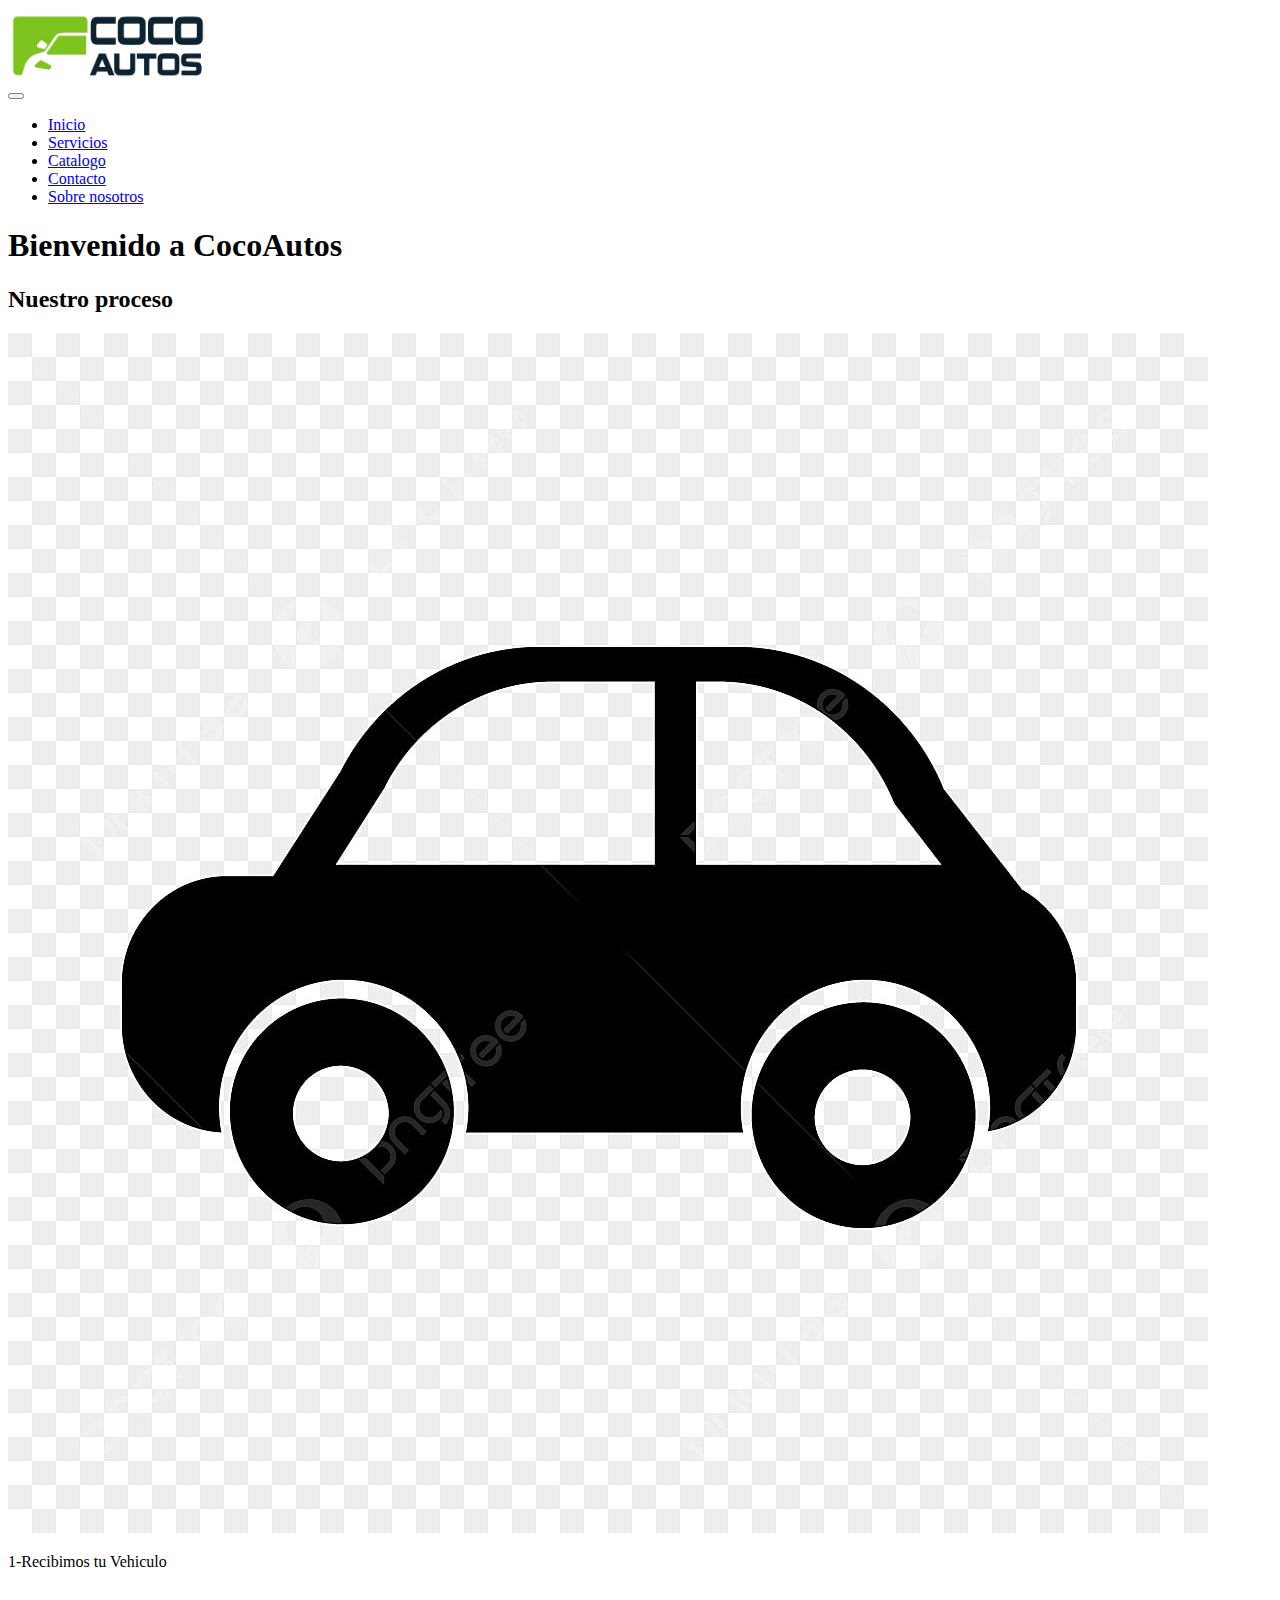
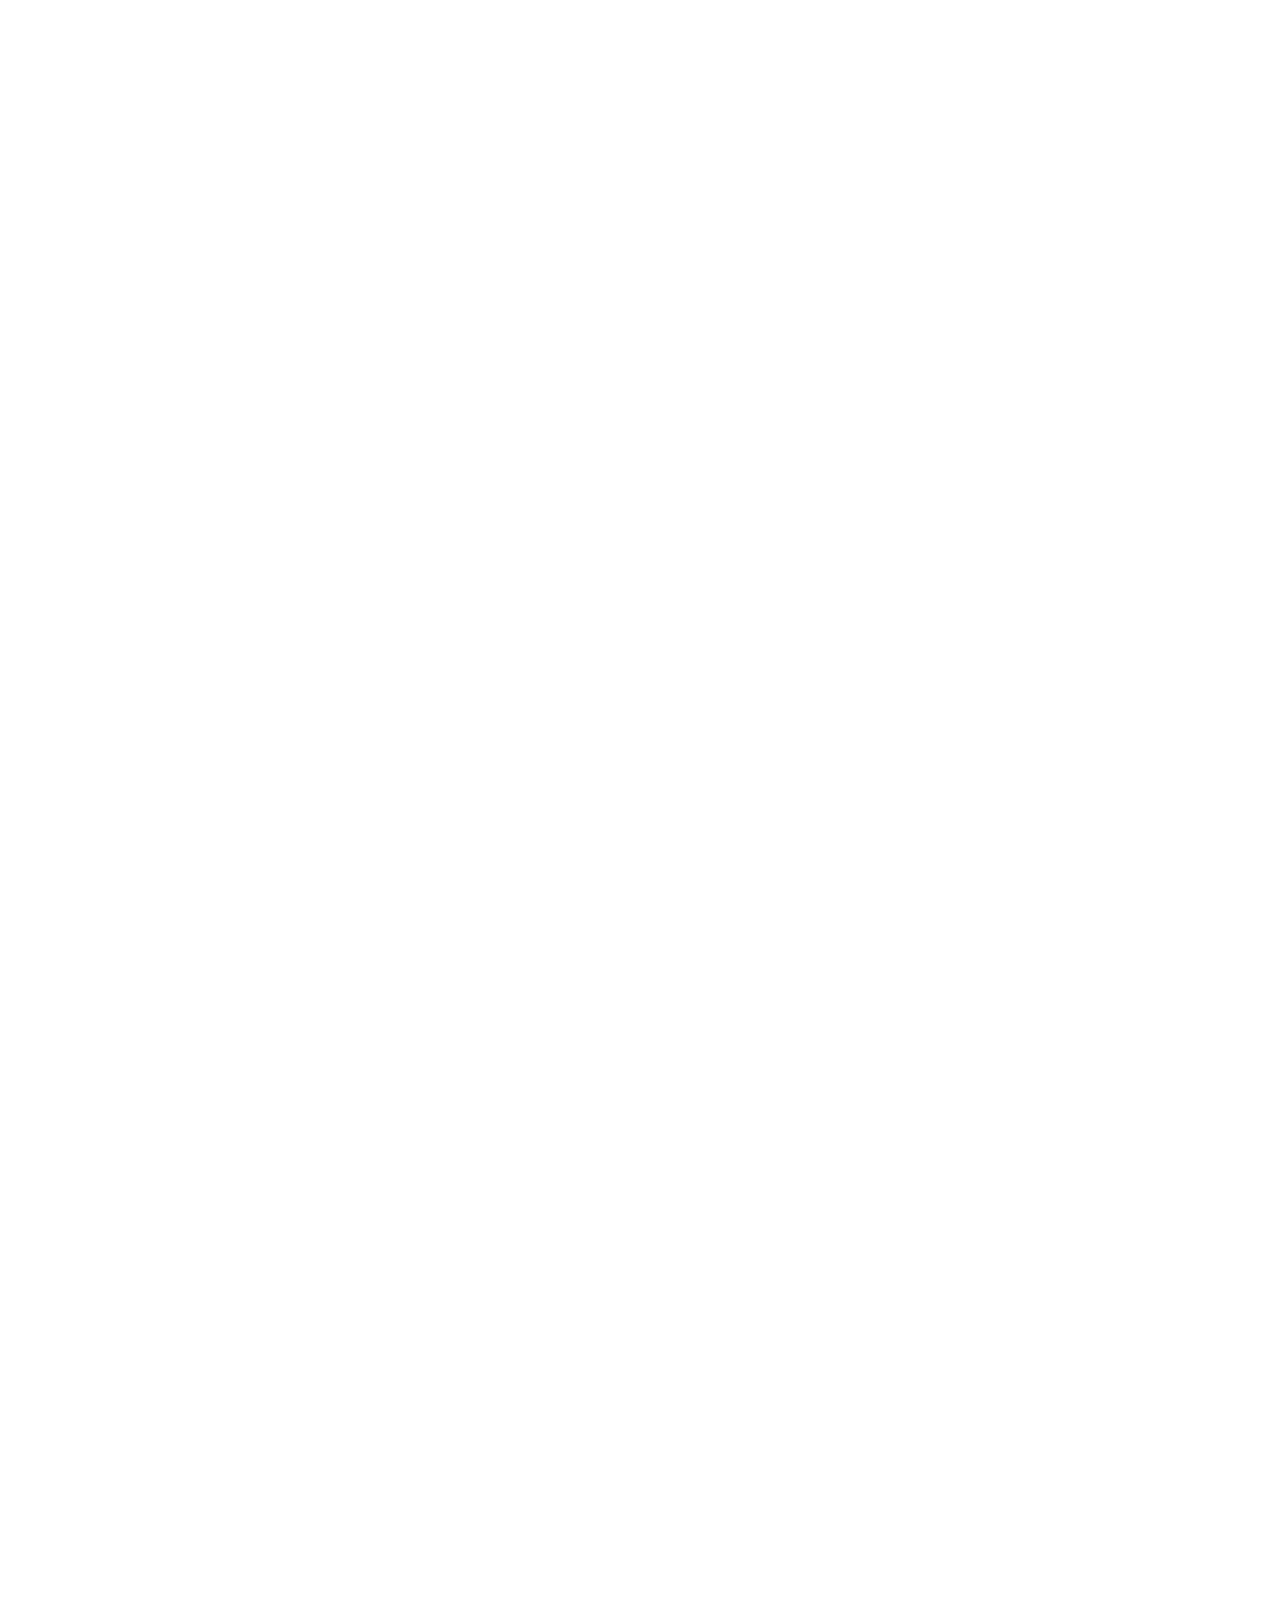
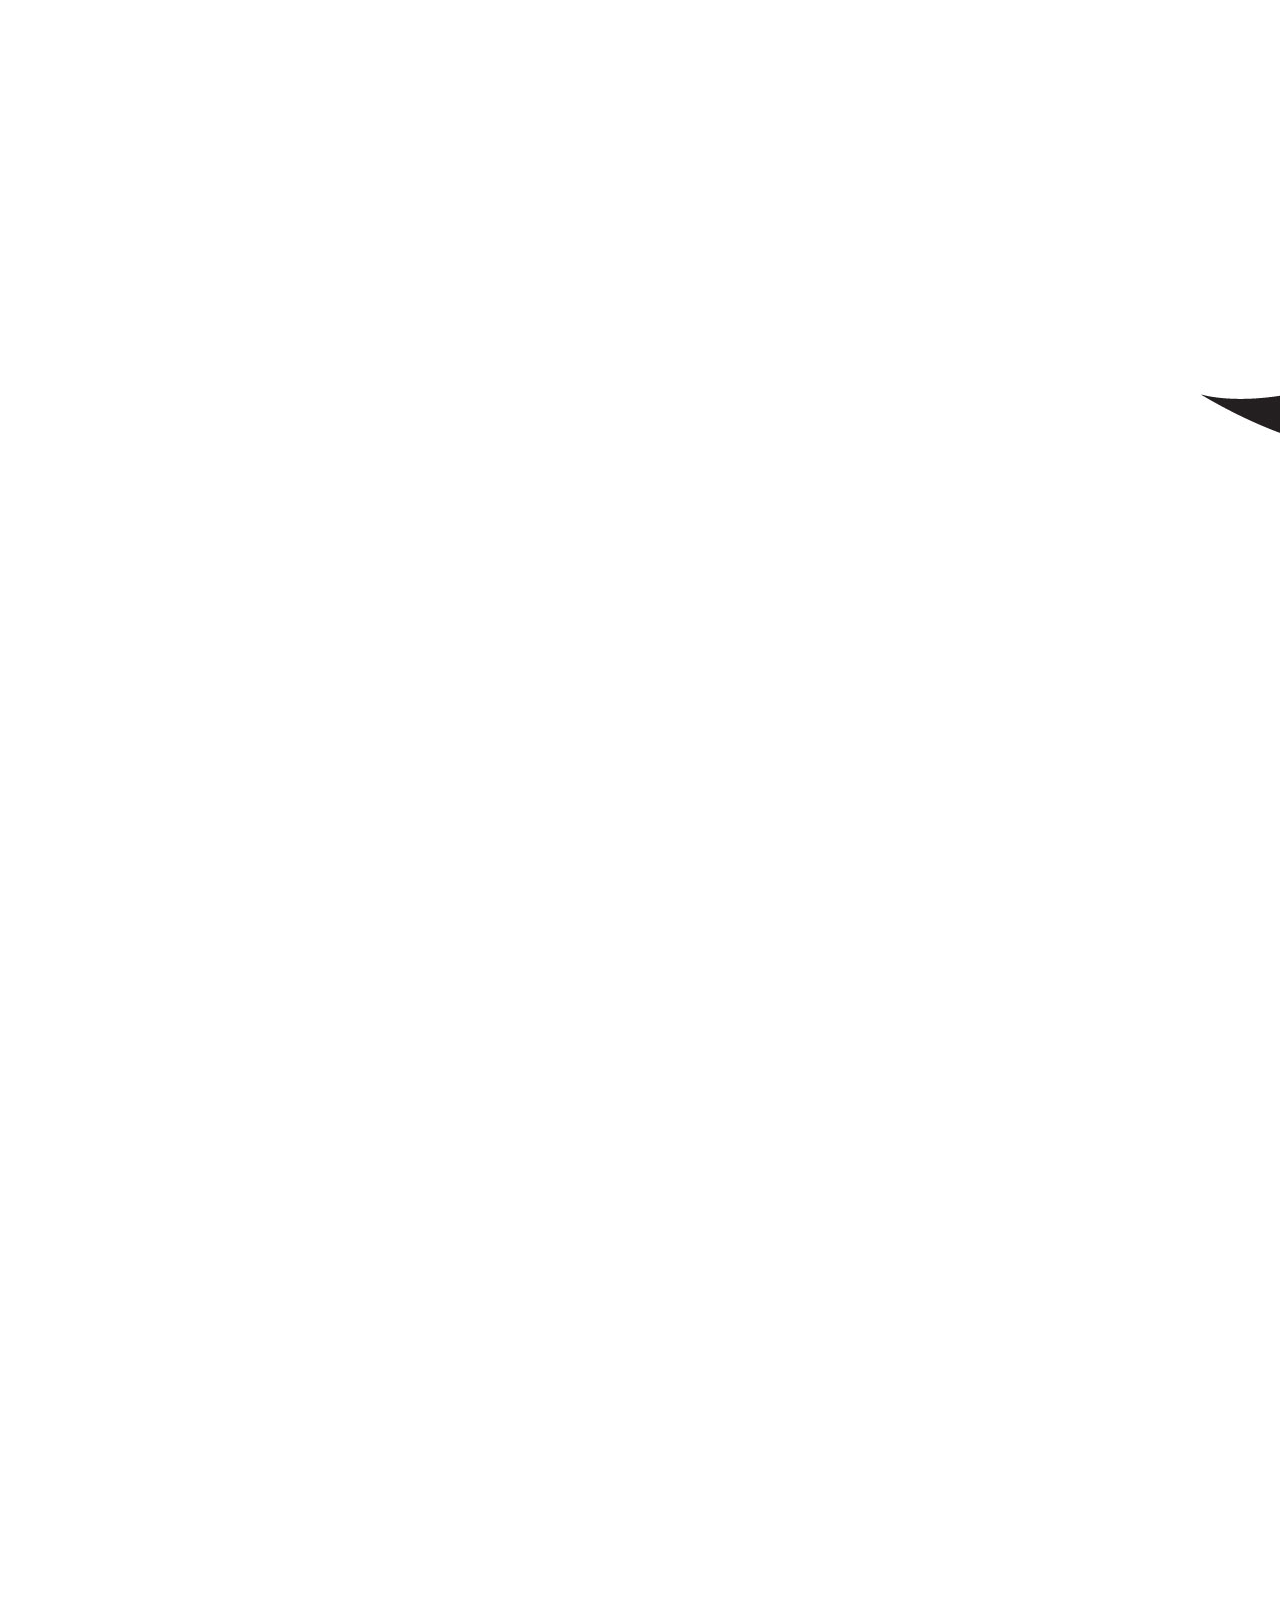
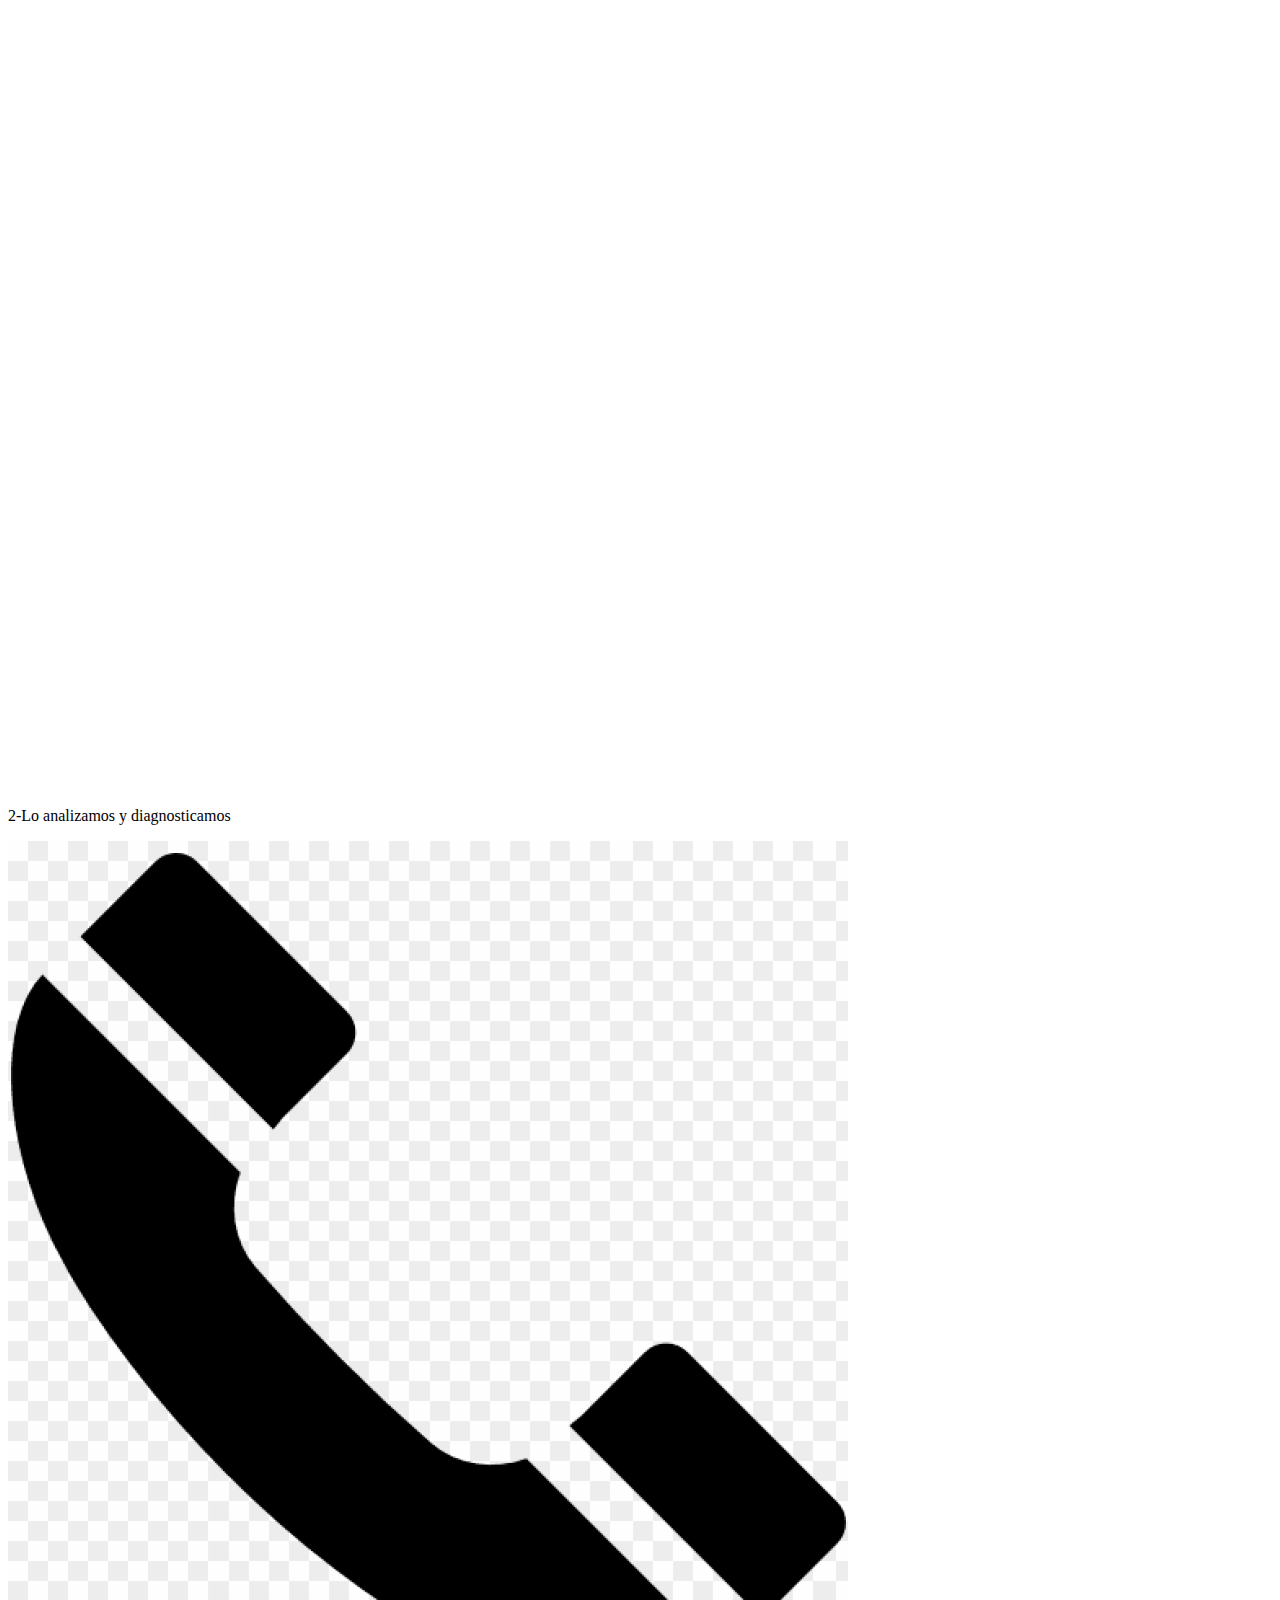
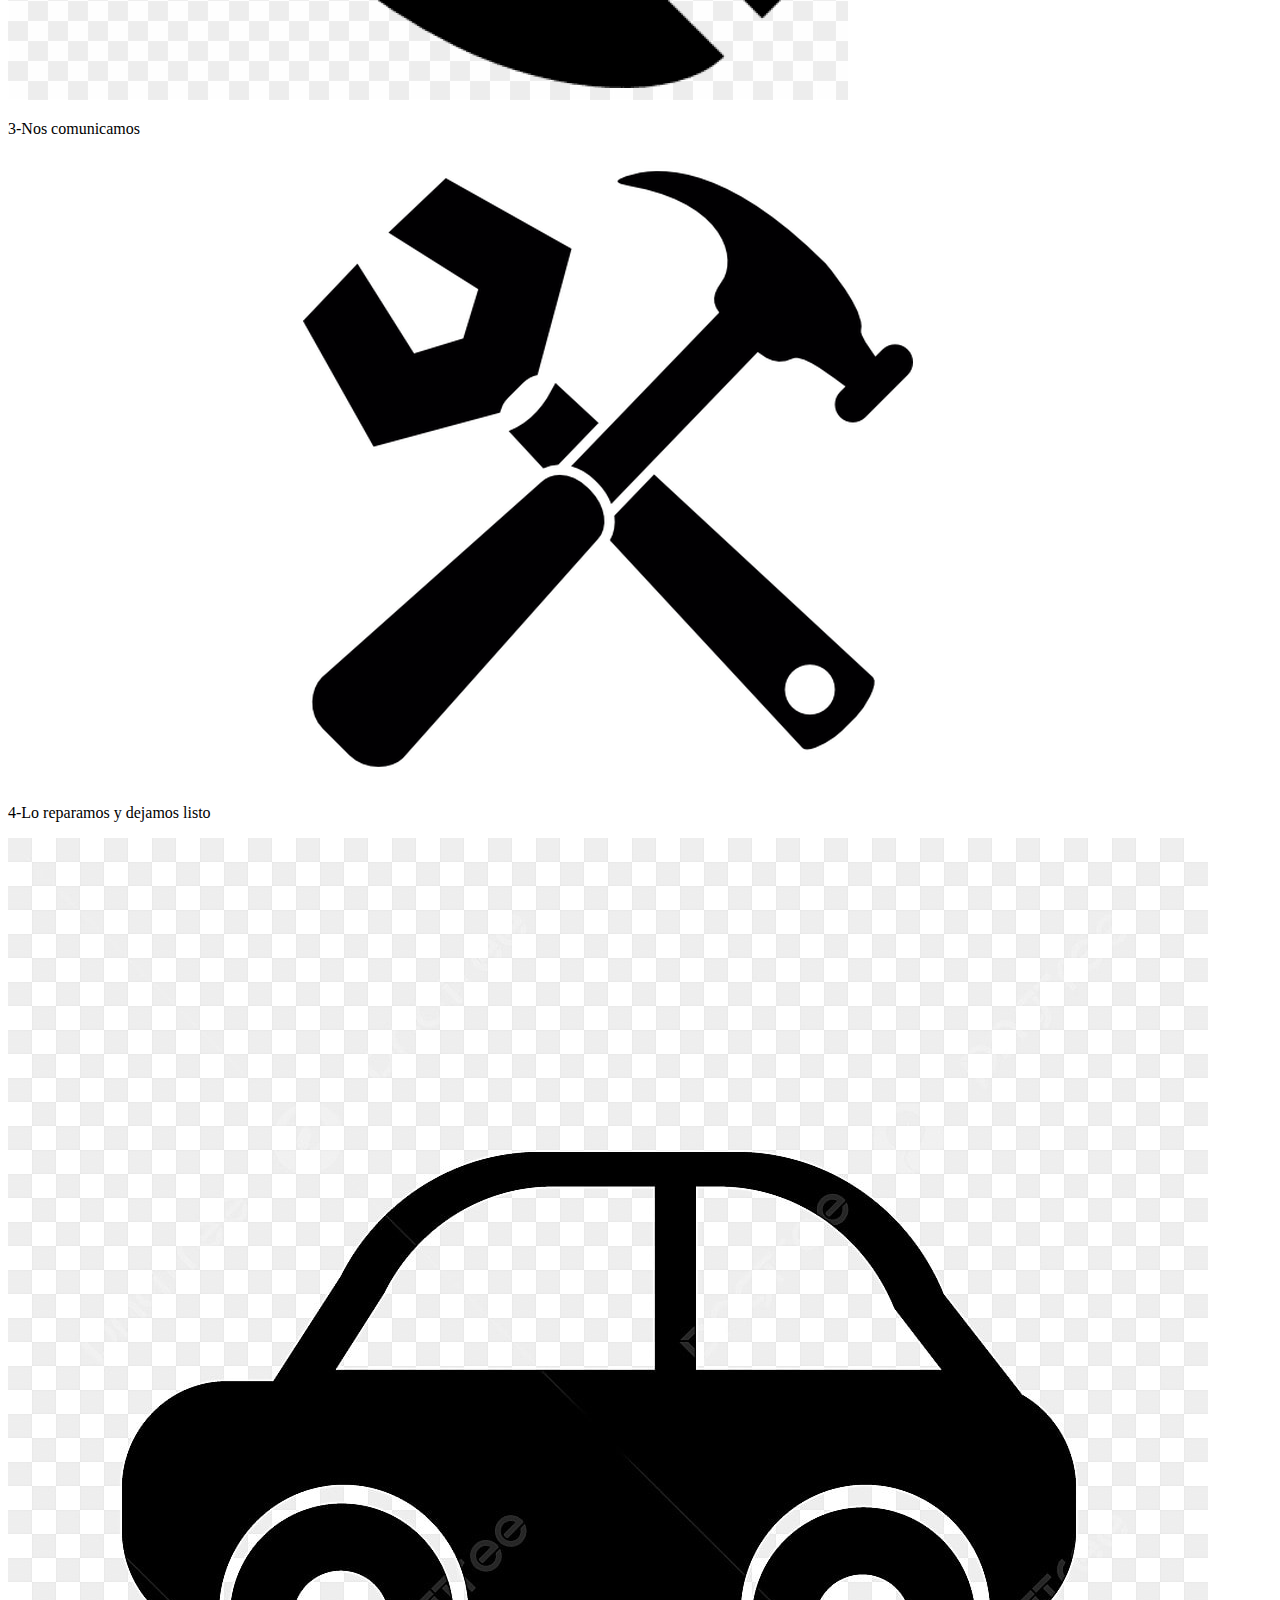
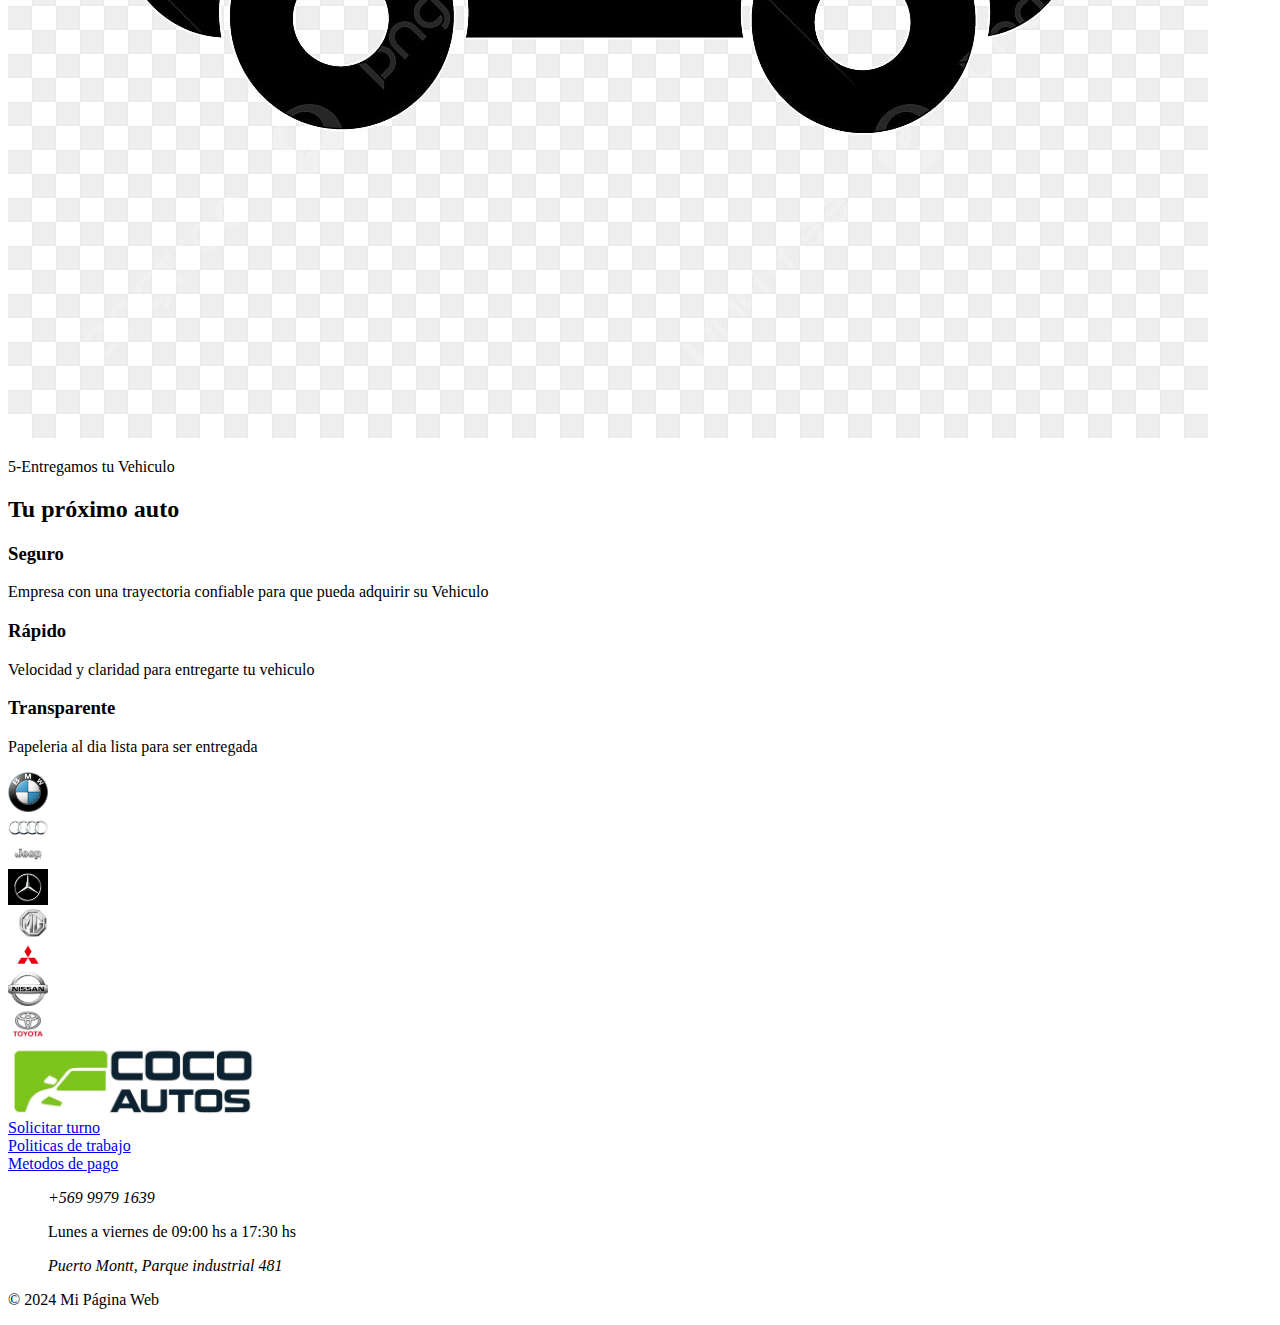
==== index.html @ 25457704 "armado de estructura y compilado de sass" ====
<!DOCTYPE html>
<html lang="es">
<head>
    <meta charset="UTF-8">
    <meta name="viewport" content="width=device-width, initial-scale=1.0">
    <title>Practica boostrap</title>
    <link href="https://cdn.jsdelivr.net/npm/bootstrap@5.3.2/dist/css/bootstrap.min.css" rel="stylesheet" integrity="sha384-T3c6CoIi6uLrA9TneNEoa7RxnatzjcDSCmG1MXxSR1GAsXEV/Dwwykc2MPK8M2HN" crossorigin="anonymous">
    <script src="https://cdn.jsdelivr.net/npm/bootstrap@5.3.2/dist/js/bootstrap.bundle.min.js" integrity="sha384-C6RzsynM9kWDrMNeT87bh95OGNyZPhcTNXj1NW7RuBCsyN/o0jlpcV8Qyq46cDfL" crossorigin="anonymous"></script>
    <link rel="stylesheet" href="css/style.css">
    <link rel="stylesheet" href="fonts/RED BURGER.otf">
    <link rel="shortcut icon" href="favicon.ico" type="image/x-icon"> 

</head>
<body>
    <header>
      
        <nav class="navbar navbar-expand-lg">

            <div class="container-fluid">
              
                
              <a class="navbar-brand" href="index.html"><img src="img/foto logo .jpg" alt="" width="200" height="70"></a>
            <div>
                <button class="navbar-toggler" type="button" data-bs-toggle="collapse" data-bs-target="#navbarNav" aria-controls="navbarNav"  aria-label="Toggle navigation">
                <span class="navbar-toggler-icon"></span>
              </button>
            </div>
              

              <div class="collapse navbar-collapse" id="navbarNav">
                
                <ul class="navbar-nav">
                  
                  <li class="nav-item">
                    <a class="nav-link" href="index.html">Inicio</a>
                  </li>
                  <li class="nav-item">
                    <a class="nav-link" href="pages/servicios.html">Servicios</a>
                  </li>
                  <li class="nav-item">
                    <a class="nav-link" href="pages/catalogo.html">Catalogo</a>
                  </li>
                  <li class="nav-item">
                    <a class="nav-link" href="pages/Contacto.html">Contacto</a>
                  </li>
                  <li class="nav-item">
                    <a class="nav-link" href="pages/sobrenosotros.html">Sobre nosotros</a>
                  </li>
                  
                </ul>
              </div>
            </div>
          </nav>

            


    </header>


    <main>

        <h1>Bienvenido a CocoAutos</h1>

        <h2>Nuestro proceso</h2>
       
            <section class="procesoreparacion">


                    <div class="cardreparacion">
                        <img src="img/tarjeta1.jpg" alt="">
                        <p>1-Recibimos tu Vehiculo</p>
                    </div>


                    <div class="cardreparacion">
                            <img src="img/tarjeta2.jpg" alt="">
                            <p>2-Lo analizamos y diagnosticamos</p>
                    </div>
    

                    <div class="cardreparacion">
                            <img src="img/tarjeta3.jpg" alt="">
                            <p>3-Nos comunicamos</p>
                    </div>
    

                     <div class="cardreparacion">
                            <img src="img/tarjeta4.jpg" alt="">
                            <p>4-Lo reparamos y dejamos listo</p>
                     </div>
    
                
                    <div class="cardreparacion">
                        <img src="img/tarjeta1.jpg" alt="">
                        <p>5-Entregamos tu Vehiculo</p>
                    </div>

            </section>

            <h2>Tu próximo auto</h2>

            <section class="procesoventa">
    
                <div class="cardventa">
                        <h3>Seguro</h3>
                        <p>Empresa con una trayectoria confiable para que pueda adquirir su Vehiculo</p>
                </div>              
                      
                    
                <div class="cardventa">
                        <h3>Rápido</h3>
                        <p>Velocidad y claridad para entregarte tu vehiculo</p>
                </div>              
                            
                    
                <div class="cardventa">
                        <h3>Transparente</h3>
                        <p>Papeleria al dia lista para ser entregada</p>
                </div>  

            </section>

            <section class="container-fluid border border-black border-5">

            <div class="row">

                <div class="col"><img src="img/logo bmw.jpg" width="40px" alt="logo bmw"></div>

                <div class="col"><img src="img/logo audi.jpg" width="40px" alt="logo audi"></div>

                <div class="col"><img src="img/logo jeep.jpg" width="40px" alt="logo jeep"></div>

                <div class="col"><img src="img/logo mercedes.jpg" width="40px" alt="logo mercedes"></div>

                <div class="col"><img src="img/logo mg.jpg" width="50px" alt="logo mg"></div>

                <div class="col"><img src="img/logo mitsubishi.jpg" width="40px" alt="logo mitsubishi"></div>

                <div class="col"><img src="img/logo nissan.jpg" width="40px" alt="logo nissan"></div>

                <div class="col"><img src="img/logo toyota.jpg" width="40px" alt="logo toyota"></div>

            </div>

            </section>

    </main>

    <aside class="asideindex">


        <section class="container-fluid d-flex">

           <div class="row">
             <a class=" href="index.html><img src="img/foto logo .jpg" width="250px" alt="logo"></a>
             <div><a href="pages/contacto.html">Solicitar turno</a></div>
              <div><a href="pages/quienes-Somos.html">Politicas de trabajo</a></div>
              <div><a href="pages/contacto.html">Metodos de pago</a></div>
            </div>
            
                    
        
        <ul class="row">
              <div><i>+569 9979 1639</i></div>
              <div><p>Lunes a viernes de 09:00 hs a 17:30 hs</p></div>
              <div><i>Puerto Montt, Parque industrial 481</i></div>
              
        </ul>
        </section>
    
    </aside>


    <footer class="container-fluid">

            <div class="row">
                <p class="col">&copy; 2024 Mi Página Web</p>
            </div>

    </footer>


</body>
</html>
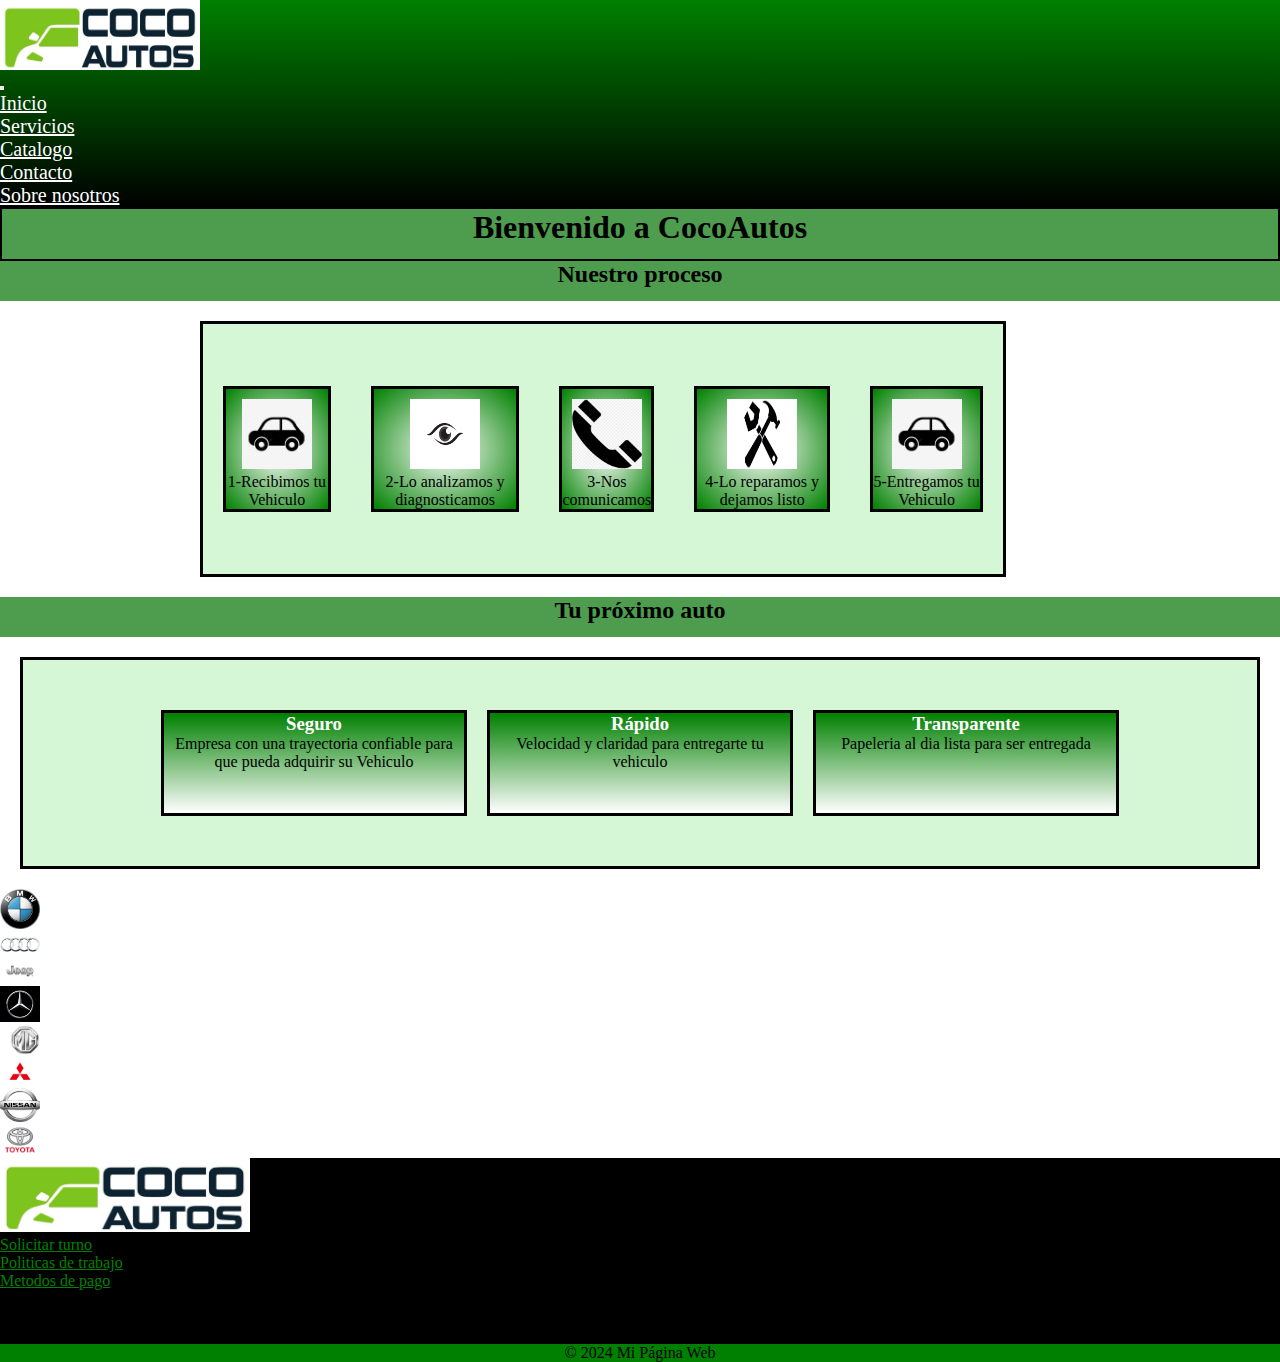
==== commit a3976386: "compilado de sass al proyecto finalizado y estructura con estilos terminada" ====
--- a/index.html
+++ b/index.html
@@ -6,7 +6,7 @@
     <title>Practica boostrap</title>
     <link href="https://cdn.jsdelivr.net/npm/bootstrap@5.3.2/dist/css/bootstrap.min.css" rel="stylesheet" integrity="sha384-T3c6CoIi6uLrA9TneNEoa7RxnatzjcDSCmG1MXxSR1GAsXEV/Dwwykc2MPK8M2HN" crossorigin="anonymous">
     <script src="https://cdn.jsdelivr.net/npm/bootstrap@5.3.2/dist/js/bootstrap.bundle.min.js" integrity="sha384-C6RzsynM9kWDrMNeT87bh95OGNyZPhcTNXj1NW7RuBCsyN/o0jlpcV8Qyq46cDfL" crossorigin="anonymous"></script>
-    <link rel="stylesheet" href="css/style.css">
+    <link rel="stylesheet" href="css/styles.css">
     <link rel="stylesheet" href="fonts/RED BURGER.otf">
     <link rel="shortcut icon" href="favicon.ico" type="image/x-icon"> 
 
--- a/css/styles.css
+++ b/css/styles.css
@@ -0,0 +1,359 @@
+* {
+  margin: 0;
+  padding: 0;
+}
+
+@font-face {
+  font-family: "RED BURGER";
+  src: url(../fonts/RED\ BURGER.otf);
+}
+body {
+  font-family: "RED BURGER";
+}
+
+header {
+  background: linear-gradient(green, black);
+}
+
+.nav-link {
+  color: white;
+  font-size: 20px;
+}
+
+footer {
+  background-color: green;
+  display: flex;
+  justify-content: center;
+  align-items: center;
+}
+
+/** Inicio del index mobile**/
+/**body del inicio**/
+/**Titulos del inicio**/
+h1 {
+  background-color: rgb(78, 156, 78);
+  color: black;
+  text-align: center;
+  height: 40px;
+  border: solid black 2px;
+}
+
+h2 {
+  background-color: rgb(78, 156, 78);
+  color: black;
+  text-align: center;
+  height: 40px;
+}
+
+/**Ejemplo de proceso de reparacion**/
+.procesoreparacion {
+  display: grid;
+  margin: 20px;
+  justify-content: center;
+  text-align: center;
+  background-color: rgb(214, 247, 214);
+  border: solid black 3px;
+  color: black;
+}
+.procesoreparacion img {
+  width: 70px;
+  height: 70px;
+}
+
+.cardreparacion {
+  border: solid black 3px;
+  margin: 10px;
+  padding-top: 10px;
+  color: black;
+  background: radial-gradient(white, green);
+}
+
+/**Propiedades del proceso de venta**/
+.procesoventa {
+  display: flex;
+  margin: 20px;
+  padding: 40px;
+  justify-content: center;
+  text-align: center;
+  background-color: rgb(214, 247, 214);
+  border: solid black 3px;
+  align-items: center;
+  color: black;
+}
+
+.cardventa {
+  height: 200px;
+  border: solid black 3px;
+  margin: 10px;
+  background: linear-gradient(green, white);
+}
+
+.asideindex {
+  background-color: black;
+}
+.asideindex a {
+  color: green;
+}
+.asideindex a p {
+  color: green;
+}
+.asideindex a p i {
+  color: green;
+}
+
+/** fin del index mobile**/
+/**Inicio de Servicios mobile**/
+/**seccion con diferentes servicios**/
+.serviciosreparacion {
+  display: grid;
+  justify-content: center;
+  background: radial-gradient(white, green);
+}
+.serviciosreparacion img {
+  width: 150px;
+  height: 150px;
+  border: solid black 2px;
+  margin-left: 10px;
+}
+
+.cardserviciosreparacion {
+  display: grid;
+  grid-template-columns: 200px 200px;
+  width: 400px;
+  padding: 10px;
+  background-color: white;
+  border: solid black 5px;
+  margin-top: 30px;
+  margin-bottom: 30px;
+  justify-content: center;
+  align-items: center;
+}
+.cardserviciosreparacion button {
+  background-color: black;
+  color: rgb(74, 207, 74);
+}
+.cardserviciosreparacion button p {
+  background: radial-gradient(white, rgb(74, 207, 74));
+  width: 150px;
+  color: black;
+  border: solid black 2px;
+  text-align: center;
+}
+
+/** Inicio de aside servicios**/
+.asideservicios {
+  background-color: black;
+  border: white solid 5px;
+}
+
+h3 {
+  text-align: center;
+  color: white;
+}
+
+.asideservicios1 {
+  display: flex;
+  font-size: 15px;
+  text-align: center;
+  color: white;
+}
+.asideservicios1 p {
+  font-size: 20px;
+}
+.asideservicios1 p a {
+  text-decoration: none;
+  color: rgb(74, 207, 74);
+}
+
+/**inicio de catalogo de autos**/
+.cardautos {
+  display: flex;
+  background: linear-gradient(green, white);
+  border: solid black 5px;
+  margin: 20px;
+}
+.cardautos img {
+  width: 250px;
+  height: 250px;
+}
+.cardautos img h3 {
+  color: black;
+}
+.cardautos img h3 p {
+  text-align: start;
+  color: black;
+}
+.cardautos img h3 p h4 {
+  text-align: end;
+  color: black;
+}
+
+/**  aside de catalogo **/
+.asidecatalogo img {
+  width: 576px;
+  height: 200px;
+  border: solid black 5px;
+}
+
+/** inicio de contacto **/
+.bodycontacto {
+  display: grid;
+  grid-template-areas: "header header header" "main main aside" "footer footer footer";
+}
+
+.headercontacto {
+  grid-area: header;
+}
+
+.maincontacto {
+  grid-area: main;
+  width: 376px;
+  font-size: 15px;
+  background: radial-gradient(white, rgb(74, 207, 74));
+}
+
+.asidecontacto {
+  grid-area: aside;
+  background-color: black;
+}
+.asidecontacto img {
+  width: 200px;
+}
+.asidecontacto img ul {
+  display: flex;
+  margin-right: 15px;
+}
+
+.infocontacto ul {
+  display: block;
+  text-align: center;
+}
+.infocontacto ul div {
+  margin-top: 30px;
+}
+.infocontacto a {
+  text-decoration: none;
+  color: green;
+}
+.infocontacto p {
+  color: green;
+}
+.infocontacto i {
+  color: green;
+}
+
+.asidecontacto ul img{
+  width: 40px;
+  height: 40px;
+  margin-right: 5px;
+}
+
+.footercontacto {
+  grid-area: footer;
+}
+
+/** inicio de sobrenosotros **/
+.sobrenosotros {
+  margin: 30px;
+}
+.sobrenosotros h2 {
+  border: solid black 2px;
+  background-color: white;
+}
+.sobrenosotros h2 div {
+  background: linear-gradient(green, white);
+  border: solid black 2px;
+  margin-top: 20px;
+  padding: 20px;
+}
+
+.mainsobrenosotros {
+  background: radial-gradient(white, grey);
+}
+
+.mapa {
+  display: flex;
+  border: black solid 5px;
+  background: radial-gradient(white, green);
+  padding: 20px;
+  align-items: center;
+  margin-bottom: 10px;
+}
+.mapa h3 {
+  color: black;
+}
+
+/** vista escritorio **/
+@media (min-width: 1200px) {
+  /**index escritorio**/
+  h1 {
+    height: 50px;
+  }
+  .procesoreparacion {
+    display: flex;
+    height: 250px;
+    width: 800px;
+    align-items: center;
+    margin-left: 200px;
+  }
+  .cardreparacion {
+    margin: 20px;
+  }
+  .procesoventa {
+    align-items: center;
+  }
+  .cardventa {
+    height: 100px;
+    width: 300px;
+  }
+  /**servicios escritorio**/
+  .serviciosreparacion {
+    display: grid;
+    grid-template-columns: 600px 600px;
+  }
+  .cardserviciosreparacion {
+    margin-left: 100px;
+  }
+  .asideservicios1 {
+    margin-left: 40px;
+  }
+  /** catalogo escritorio **/
+  .maincatalogo {
+    display: grid;
+    grid-template-columns: 400px 400px 400px;
+  }
+  .maincatalogo img {
+    width: 350px;
+    height: 300px;
+  }
+  .cardautos {
+    display: grid;
+  }
+  .asidecatalogo img {
+    width: 1200px;
+    height: 200px;
+  }
+  /** contacto escritorio **/
+  .bodycontacto {
+    grid-template-areas: "header header header" "main main main" "aside aside aside" "footer footer footer";
+  }
+  .maincontacto {
+    width: 1200px;
+    text-align: center;
+  }
+  .asidecontacto {
+    display: flex;
+    height: 400px;
+    justify-content: space-between;
+    align-items: center;
+    padding: 10px;
+  }
+  /** inicio sobrenosotros **/
+  .mapa {
+    justify-content: space-between;
+    padding-left: 150px;
+    padding-right: 150px;
+  }
+}
+
+/*# sourceMappingURL=styles.css.map */
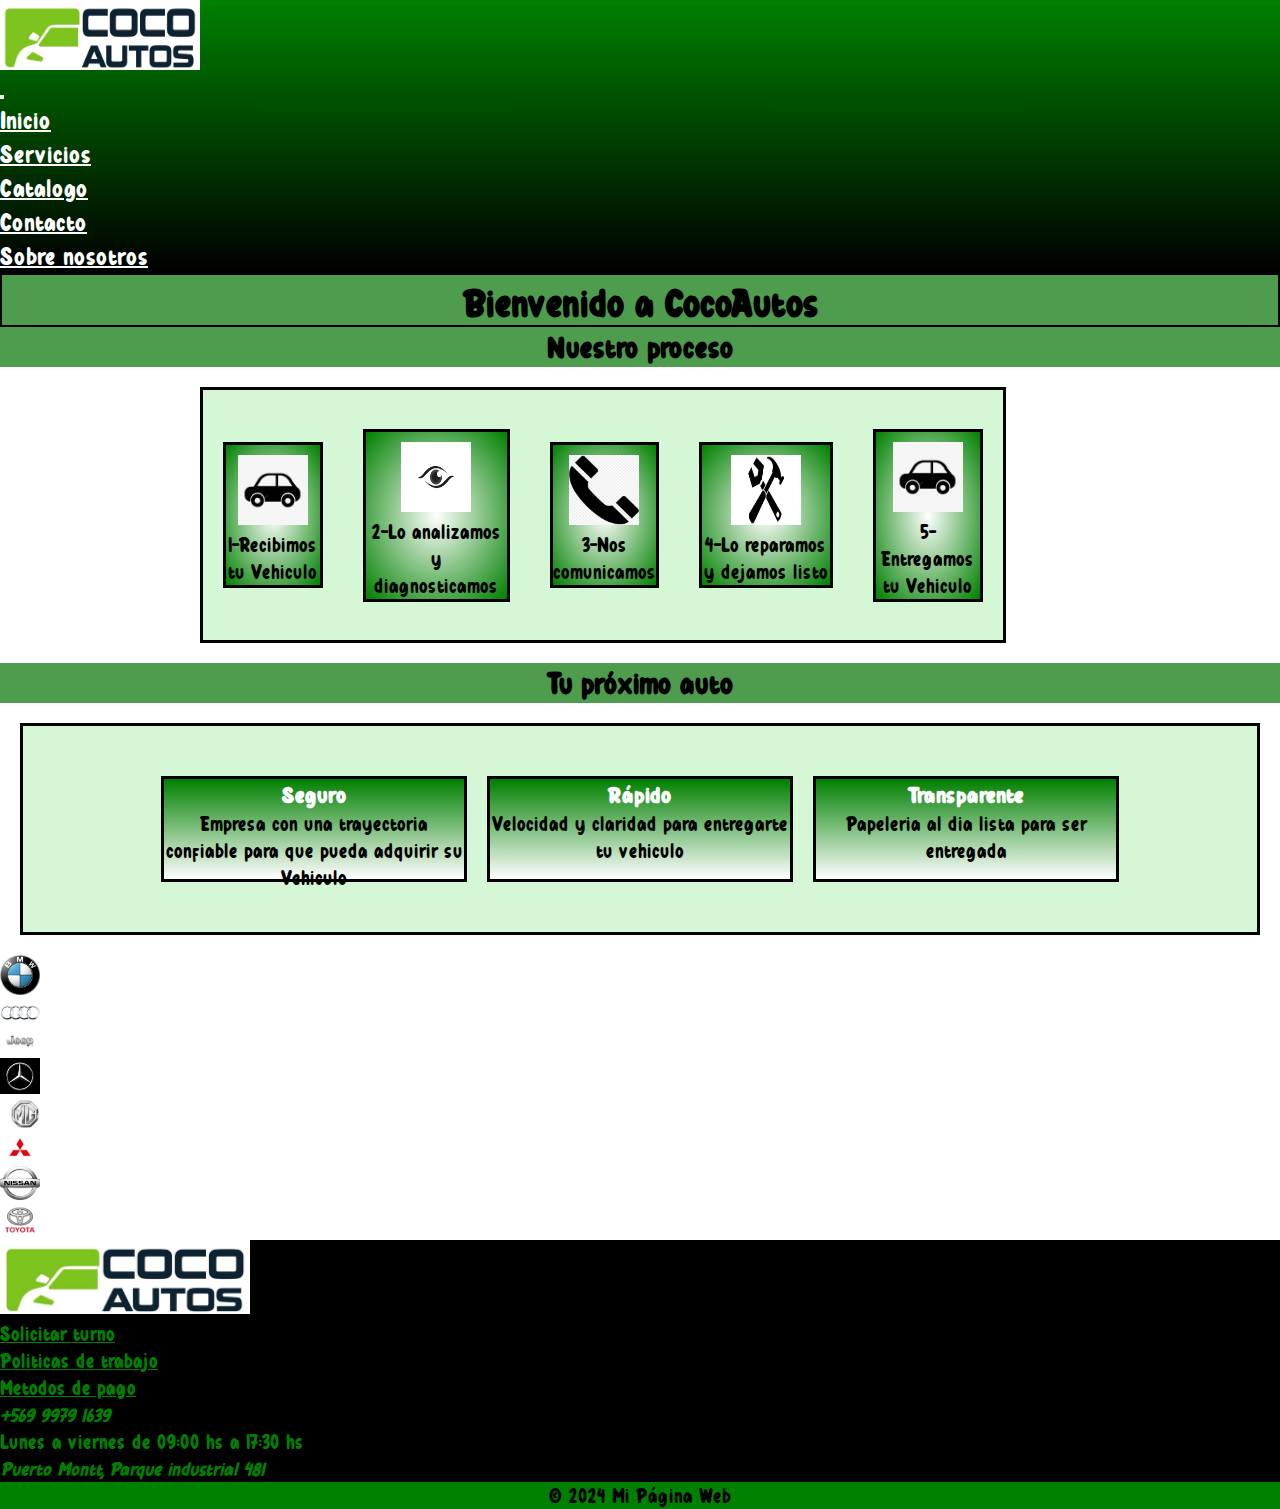
==== commit 5baae967: "Ajustando detalles del proyecto" ====
--- a/index.html
+++ b/index.html
@@ -3,12 +3,12 @@
 <head>
     <meta charset="UTF-8">
     <meta name="viewport" content="width=device-width, initial-scale=1.0">
-    <title>Practica boostrap</title>
+    <title>Inicio</title>
     <link href="https://cdn.jsdelivr.net/npm/bootstrap@5.3.2/dist/css/bootstrap.min.css" rel="stylesheet" integrity="sha384-T3c6CoIi6uLrA9TneNEoa7RxnatzjcDSCmG1MXxSR1GAsXEV/Dwwykc2MPK8M2HN" crossorigin="anonymous">
     <script src="https://cdn.jsdelivr.net/npm/bootstrap@5.3.2/dist/js/bootstrap.bundle.min.js" integrity="sha384-C6RzsynM9kWDrMNeT87bh95OGNyZPhcTNXj1NW7RuBCsyN/o0jlpcV8Qyq46cDfL" crossorigin="anonymous"></script>
     <link rel="stylesheet" href="css/styles.css">
     <link rel="stylesheet" href="fonts/RED BURGER.otf">
-    <link rel="shortcut icon" href="favicon.ico" type="image/x-icon"> 
+    <link rel="shortcut icon" href="img/foto logo .jpg" type="image/x-icon"> 
 
 </head>
 <body>
--- a/css/styles.css
+++ b/css/styles.css
@@ -25,6 +25,14 @@
   display: flex;
   justify-content: center;
   align-items: center;
+}
+
+i {
+  color: green;
+}
+
+a {
+  color: green;
 }
 
 /** Inicio del index mobile**/
@@ -94,10 +102,10 @@
 .asideindex a {
   color: green;
 }
-.asideindex a p {
-  color: green;
-}
-.asideindex a p i {
+.asideindex  p {
+  color: green;
+}
+.asideindex  i {
   color: green;
 }
 
@@ -176,14 +184,14 @@
   width: 250px;
   height: 250px;
 }
-.cardautos img h3 {
-  color: black;
-}
-.cardautos img h3 p {
+.cardautos h3 {
+  color: black;
+}
+.cardautos p {
   text-align: start;
   color: black;
 }
-.cardautos img h3 p h4 {
+.cardautos h4 {
   text-align: end;
   color: black;
 }
@@ -219,9 +227,11 @@
 .asidecontacto img {
   width: 200px;
 }
-.asidecontacto img ul {
-  display: flex;
-  margin-right: 15px;
+.asidecontacto ul img {
+  width: 30px;
+  height: 30px;
+  display: inline-flex;
+  margin-right: 20px;
 }
 
 .infocontacto ul {
@@ -231,21 +241,15 @@
 .infocontacto ul div {
   margin-top: 30px;
 }
-.infocontacto a {
+.infocontacto ul div a {
   text-decoration: none;
   color: green;
 }
 .infocontacto p {
   color: green;
 }
-.infocontacto i {
-  color: green;
-}
-
-.asidecontacto ul img{
-  width: 40px;
-  height: 40px;
-  margin-right: 5px;
+.infocontacto i{
+  color: green;
 }
 
 .footercontacto {
